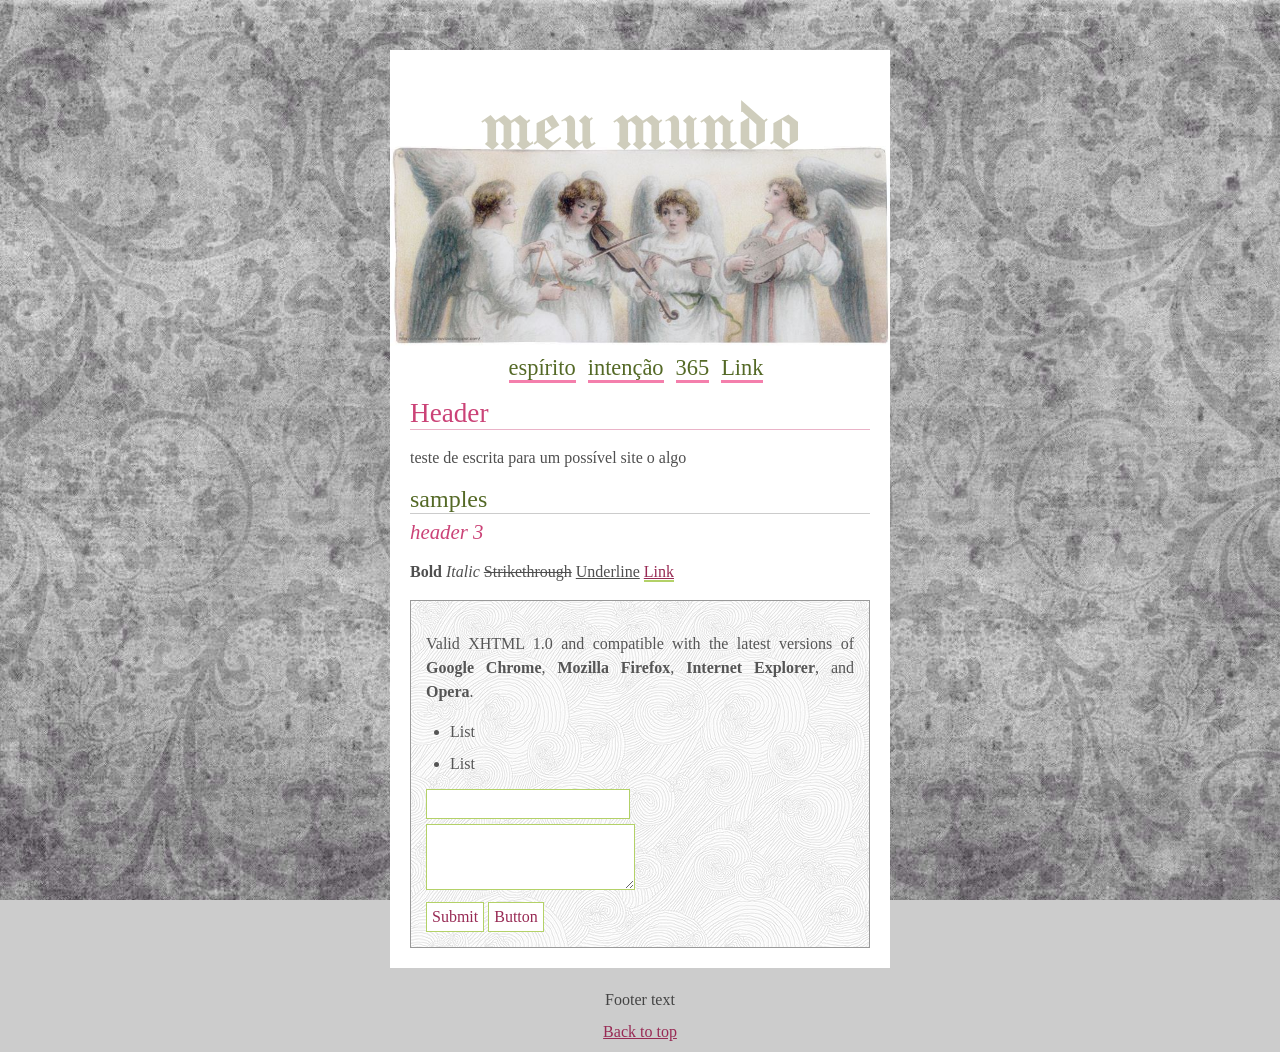
==== index.html @ 2432b326 "comeco começo" ====
<!DOCTYPE html>
<html lang="en">
<head>
<title>Pink drink</title>
<link rel="icon" type="image/x-icon" href="img/test.ico"/>
<link rel="stylesheet" type="text/css" href="style.css" />
<meta name="viewport" content="width=device-width, initial-scale=1">
<meta charset="utf-8">

</head>
<body>

<!-- Accessibility! Don't remove! -->
<div id="top"></div>
<div id="skip"> <a href="#content">Skip to content</a> </div>

<div id="container">
<header>
<!-- Site title -->
<div id="title">
    meu mundo
</div>
<div id="banner"></div>
<nav id="navigation">
    <ul>
    <!-- Put navigation links here. They can spill into the next line -->
        <li><a href="">espírito</a></li>
        <li><a href="">intenção</a></li>
        <li><a href="">365</a></li>
        <li><a href="">Link</a></li>
    </ul>
</nav>
</header>
<main id="content">

<!-- Main content -->
<h1>Header</h1>
<p>teste de escrita para um possível site o algo</p>

<h2>Samples</h2>
<h3>Header 3</h3>
<p><strong>Bold</strong> <em>Italic</em> <del>Strikethrough</del> <ins>Underline</ins> <a href="">Link</a></p>
<div class="box">
    <p>Valid XHTML 1.0 and compatible with the latest versions of <strong>Google Chrome</strong>, <strong>Mozilla Firefox</strong>,
    <strong>Internet Explorer</strong>, and <strong>Opera</strong>.</p>
    <ul>
        <li>List</li>
        <li>List</li>
    </ul>
    <input type="text" value="" /><br />
    <textarea rows="3"></textarea><br/>
    <input type="submit" value="Submit" /> <button>Button</button>
</div>

</div>
<footer id="footer">
<!-- Footer stuff -->
    <p>Footer text</p>
    <p><a href="#top">Back to top</a></p>
</footer>
</div>
</body>
</html>
---- style.css ----
@import url('https://fonts.googleapis.com/css2?family=Manufacturing+Consent&display=swap');


:root {
    /* Fonts */
    --titlefont:"Manufacturing Consent", system-ui;
    --headerfont:Georgia, serif;
    --bodyfont:Georgia, serif;

    /* Images - change paths if necessary */
    --backgroundimage:url(img/background2.jpg);
    --headerimage:url(img/head2.jpg);
    --boximage:url(img/quote.jpg);
    
    /* Colors */
    --backgroundcolor:#ccc;
    --contentbackground:#FFF;

    --contentcolor:#4f4f4f;
    --footercolor:#444;

    --title:#cfcdbc;
    --header1:#cb4377;
    --header2:#546926;
    --header3:#cb4377;

    --navlink:#546926;
    --navlinkhover:#cb4377;
    --navlinkborder:#f47fac;
    --navlinkborderhover:#b3d167;

    --link:#982a54;
    --linkhover:#cd2b94;
    --linkborder:#b3d167;

    --formbackground:#FFF;
    --formcolor:#982a54;
    --formborder:#b3d167;

    --boxbackground:#ccc;
    --boxcolor:#555;
    --boxborder:#999;

    --footerlink:#982a54;
    --footerlinkhover:#cd2b94;
    
}

* { /*reset margin and padding*/
    margin:0;
    padding:0;
    border:0;
}

body {
    background:var(--backgroundimage) fixed var(--backgroundcolor);
    font:1rem var(--bodyfont);
    line-height:1.5;
}

#container {
    margin:50px auto 20px auto;
    background-color:var(--contentbackground);
    max-width:500px;
    width:90%;
}

#banner {
    width:100%;
    height:200px;
    background:var(--headerimage) no-repeat center;
    background-size:cover;
}

#title {
    font:5em var(--titlefont);
    color:var(--title);
    text-transform:lowercase;
    text-align:center;
    padding:-99px;
    position: relative;
    z-index: 10;
    top: 26px;
}


#navigation {
    width:calc(100% - 10px);
    text-align:center;
    padding:5px;
}

#navigation ul li {
    display:inline-block;
    list-style:none;
    padding: .25em .5em .25em 0;
}

#navigation ul li a {
    font:1.4em var(--headerfont);
    color:var(--navlink);
    text-decoration:none;
    border-bottom:3px solid var(--navlinkborder);
}

#navigation ul li a:hover, #navigation ul li a:focus {
    color:var(--navlinkhover);
    border-bottom:3px solid var(--navlinkborderhover);
}

#content {
    text-align:justify;
    color:var(--contentcolor);
    padding:0 20px 20px 20px;
    width:var(100% - 40px);
}

    #content p {
        margin:1em 0 1em 0;
    }
    
    #content h1 {
        border-bottom:1px solid #eab3c8;
        font:1.7em var(--headerfont);
        color:var(--header1);
        margin:0.25em 0 0.25em 0;
    }
    
    #content h2 {
        color:var(--header2);
        font:1.5em var(--headerfont);
        text-transform:lowercase;
        border-bottom:1px solid #ccc;
        margin:0.25em 0 0.25em 0;
    }

    #content h3 {
        font:1.3em var(--headerfont);
        text-transform:lowercase;
        font-style:italic;
        color:var(--header3);
        margin:0.25em 0 0.25em 0;
    }
    
    #content a {
        color:var(--link);
        border-bottom:2px solid var(--linkborder);
    }
    
    #content a:hover {
        color:var(--linkhover);
        text-decoration: line-through;
    }
    
    #content li {
        margin:.5em 0 .5em 1.5em;
        list-style-position:outside;
    }
    
    #content blockquote, #content .box {
        background:var(--boximage) var(--boxbackground);
        color:var(--boxcolor);
        border:1px solid var(--boxborder);
        padding:15px;
    }
    
    #content input, #content textarea, #content select, #content button {
        background:var(--formbackground);
        color:var(--formcolor);
        border:1px solid var(--formborder);
        padding:5px;
        margin-top:5px;
        font:1em var(--bodyfont);
    }

#footer {
    text-align:center;
    color:var(--footercolor);
    max-width:100%;
}
    
    #footer a {
        color:var(--footerlink);
    }
    
    #footer a:hover, #footer a:focus {
        color:var(--footerlinkhover);
        text-decoration: line-through;
    }

    #footer p {
        margin:0.5em 0 0.5em 0;
    }

#skip a {
    position:absolute;
    display:inline-block;
    left:0px;
    top:-1000px;
    overflow:hidden;
    transition:top 0.5s ease;
    background:var(--contentbackground);
    color:var(--link);
    z-index:1000;
    padding:5px;
}
 
#skip a:focus {
    top: 0;
    transition:top 0.5s ease;
}
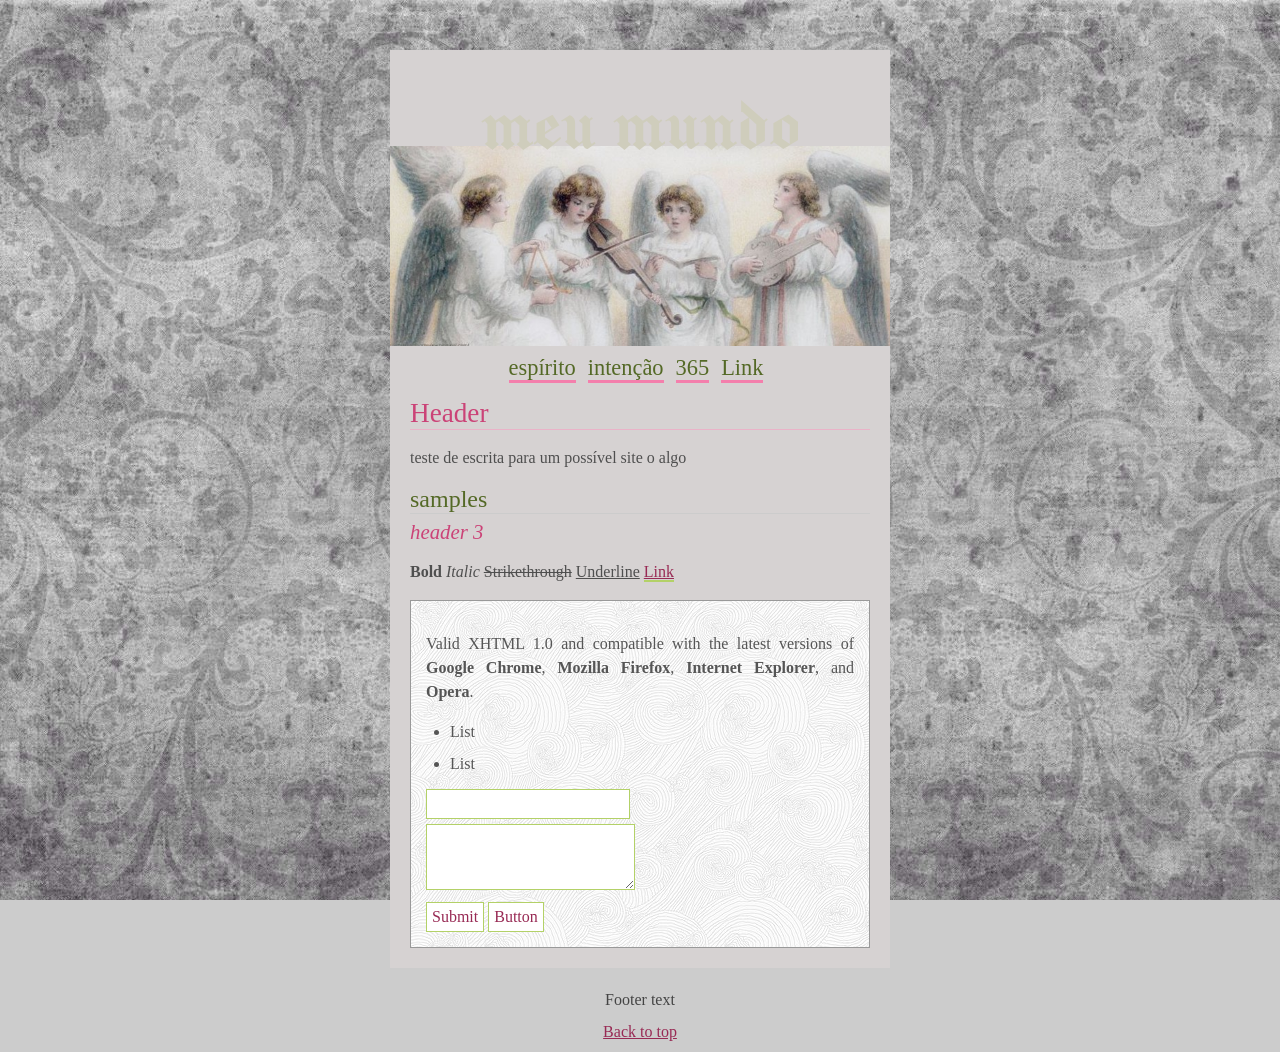
==== commit e6a6a593: "deer deer" ====
--- a/index.html
+++ b/index.html
@@ -1,5 +1,5 @@
 <!DOCTYPE html>
-<html lang="en">
+<html lang="pt-br">
 <head>
 <title>Pink drink</title>
 <link rel="icon" type="image/x-icon" href="img/test.ico"/>
--- a/style.css
+++ b/style.css
@@ -14,7 +14,7 @@
     
     /* Colors */
     --backgroundcolor:#ccc;
-    --contentbackground:#FFF;
+    --contentbackground:#d6d2d2;
 
     --contentcolor:#4f4f4f;
     --footercolor:#444;
@@ -67,9 +67,10 @@
 
 #banner {
     width:100%;
-    height:200px;
+    height: 200px;
     background:var(--headerimage) no-repeat center;
     background-size:cover;
+
 }
 
 #title {
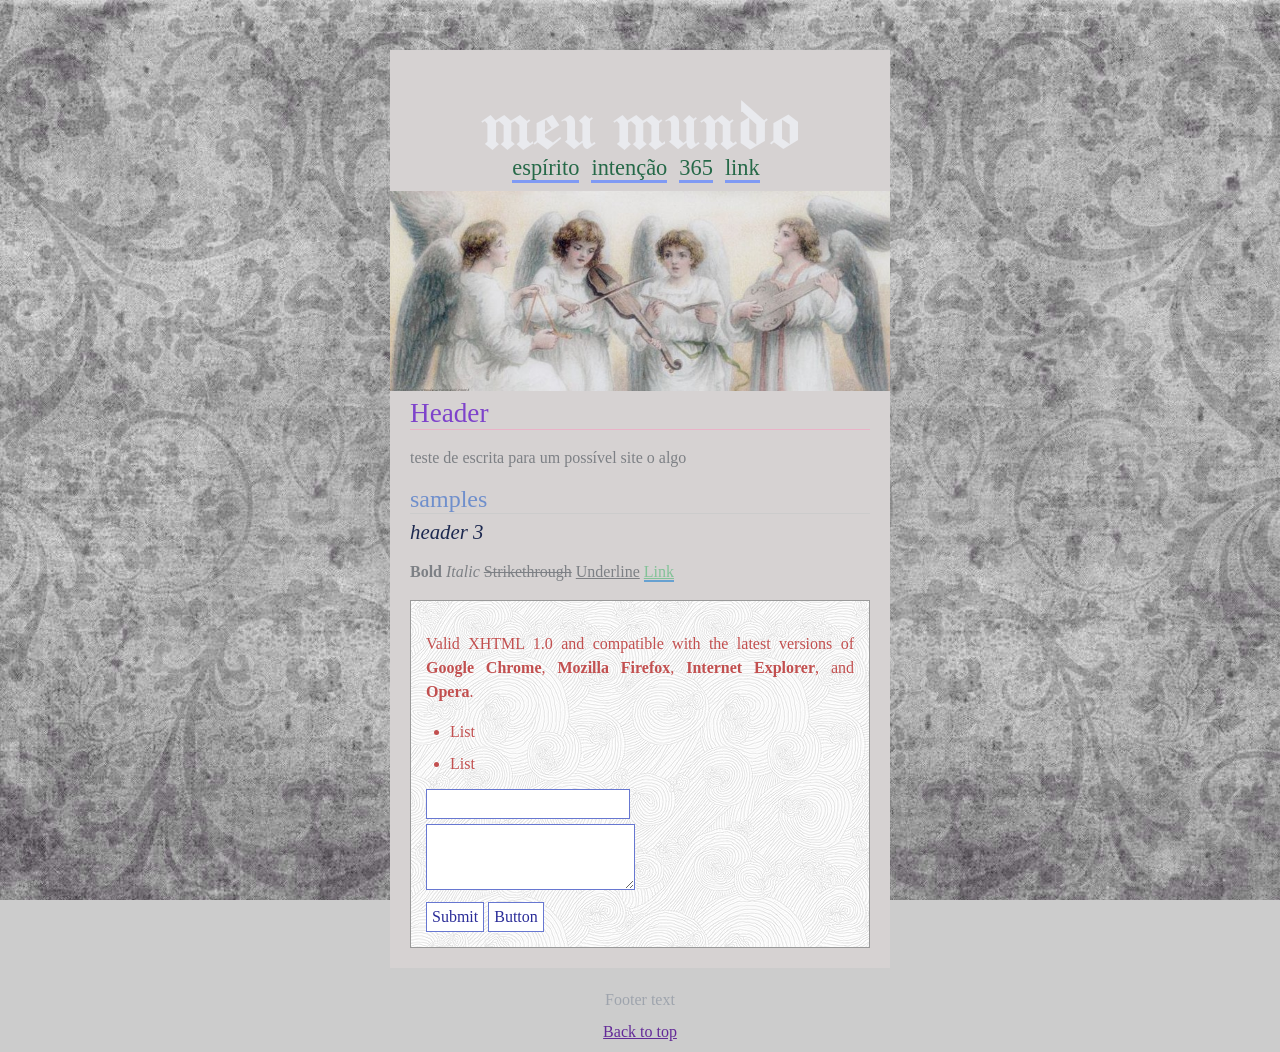
==== commit 2ec59397: "sla serio sla" ====
--- a/index.html
+++ b/index.html
@@ -8,8 +8,8 @@
 <meta charset="utf-8">
 
 </head>
+
 <body>
-
 <!-- Accessibility! Don't remove! -->
 <div id="top"></div>
 <div id="skip"> <a href="#content">Skip to content</a> </div>
@@ -20,16 +20,18 @@
 <div id="title">
     meu mundo
 </div>
-<div id="banner"></div>
+
 <nav id="navigation">
     <ul>
     <!-- Put navigation links here. They can spill into the next line -->
         <li><a href="">espírito</a></li>
         <li><a href="">intenção</a></li>
         <li><a href="">365</a></li>
-        <li><a href="">Link</a></li>
+        <li><a href="">link</a></li>
     </ul>
 </nav>
+<div id="banner"></div>
+
 </header>
 <main id="content">
 
--- a/style.css
+++ b/style.css
@@ -9,40 +9,39 @@
 
     /* Images - change paths if necessary */
     --backgroundimage:url(img/background2.jpg);
-    --headerimage:url(img/head2.jpg);
     --boximage:url(img/quote.jpg);
     
     /* Colors */
     --backgroundcolor:#ccc;
     --contentbackground:#d6d2d2;
 
-    --contentcolor:#4f4f4f;
-    --footercolor:#444;
-
-    --title:#cfcdbc;
-    --header1:#cb4377;
-    --header2:#546926;
-    --header3:#cb4377;
-
-    --navlink:#546926;
-    --navlinkhover:#cb4377;
-    --navlinkborder:#f47fac;
-    --navlinkborderhover:#b3d167;
-
-    --link:#982a54;
-    --linkhover:#cd2b94;
-    --linkborder:#b3d167;
+    --contentcolor:#7d8085;
+    --footercolor:#9ea4ad;
+
+    --title:#e9eaee;
+    --header1:#7e43cb;
+    --header2:#6f8fcc;
+    --header3:#1d2950;
+
+    --navlink:#266948;
+    --navlinkhover:#4357cb;
+    --navlinkborder:#7f9af4;
+    --navlinkborderhover:#6777d1;
+
+    --link:#82c297;
+    --linkhover:#2b64cd;
+    --linkborder:#67a1d1;
 
     --formbackground:#FFF;
-    --formcolor:#982a54;
-    --formborder:#b3d167;
+    --formcolor:#2a2c98;
+    --formborder:#6777d1;
 
     --boxbackground:#ccc;
-    --boxcolor:#555;
+    --boxcolor:#c24f4f;
     --boxborder:#999;
 
-    --footerlink:#982a54;
-    --footerlinkhover:#cd2b94;
+    --footerlink:#632a98;
+    --footerlinkhover:#2bcdaa;
     
 }
 
@@ -68,7 +67,7 @@
 #banner {
     width:100%;
     height: 200px;
-    background:var(--headerimage) no-repeat center;
+    background:url(img/head2.jpg) no-repeat center;
     background-size:cover;
 
 }
@@ -209,4 +208,5 @@
 #skip a:focus {
     top: 0;
     transition:top 0.5s ease;
-}+}
+
